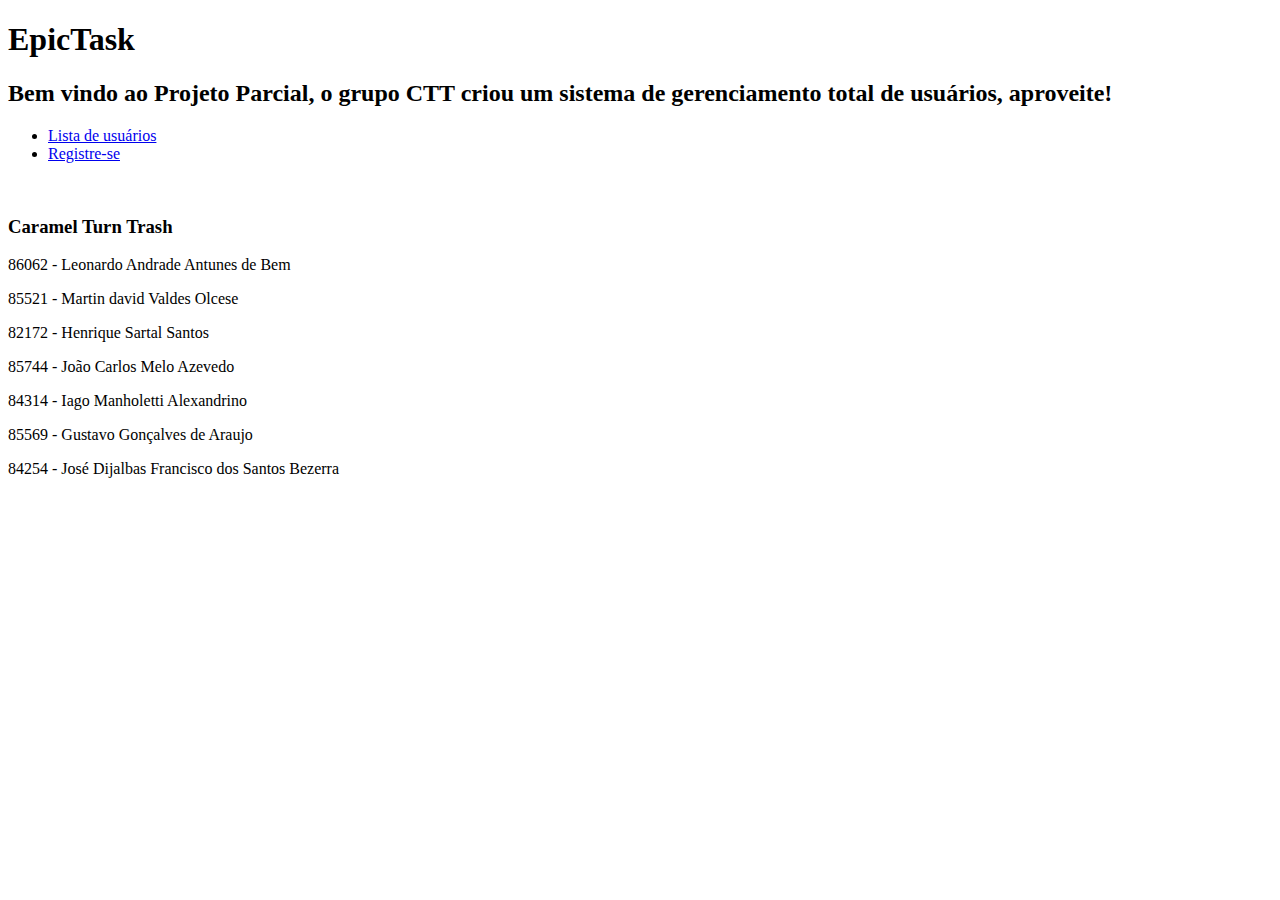
==== src/main/resources/templates/index.html @ 9bf3c940 "projeto final 1.0" ====
<!DOCTYPE html>
<html xmlns:th="http://thymeleaf.org">
<head>
<meta charset="UTF-8">
<title>EpicTask</title>
<link th:href="style.css" rel="stylesheet" />
</head>
<body>

	<h1>EpicTask</h1>
	<h2>Bem vindo ao Projeto Parcial, o grupo CTT criou um sistema de gerenciamento total de usuários, aproveite!</h2>
	<div class="start">
		<ul>
			<li><a href="/list">Lista de usuários</a></li>
			<li><a href="/register">Registre-se</a></li>	
		</ul>
	</div>
	
	
	<div class="cttgroup">
		
		<img th:src="ctt-logo.svg" id="cttimg">
		<h3>Caramel Turn Trash</h3>
		
		<p>86062 - Leonardo Andrade Antunes de Bem</p>
		<p>85521 - Martin david Valdes Olcese</p>
		<p>82172 - Henrique Sartal Santos</p>
		<p>85744 - João Carlos Melo Azevedo</p>
		<p>84314 - Iago Manholetti Alexandrino</p>
		<p>85569 - Gustavo Gonçalves de Araujo</p>
		<p>84254 - José Dijalbas Francisco dos Santos Bezerra</p>
	</div>


</body>
</html>
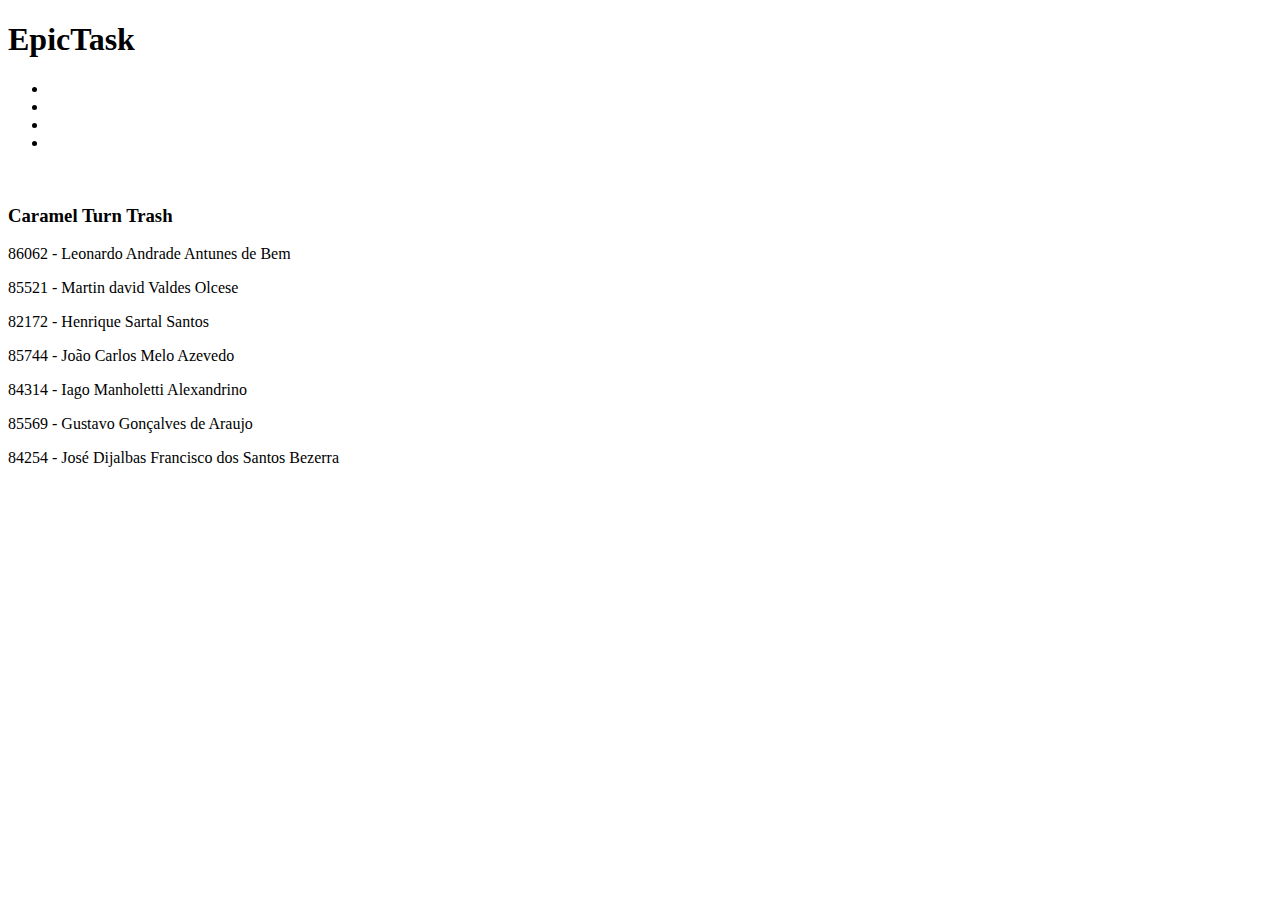
==== commit 580ee946: "Spring Security" ====
--- a/src/main/resources/templates/index.html
+++ b/src/main/resources/templates/index.html
@@ -8,11 +8,13 @@
 <body>
 
 	<h1>EpicTask</h1>
-	<h2>Bem vindo ao Projeto Parcial, o grupo CTT criou um sistema de gerenciamento total de usuários, aproveite!</h2>
+	<h2 th:text="#{subtitle.task}"></h2>
 	<div class="start">
 		<ul>
-			<li><a href="/list">Lista de usuários</a></li>
-			<li><a href="/register">Registre-se</a></li>	
+			<li><a href="/list" th:text="#{menu.a}"></a></li>
+			<li><a href="/register" th:text="#{menu.b}"></a></li>
+			<li><a href="/taskregister" th:text="#{menu.c}"></a></li>	
+			<li><a href="/task" th:text="#{menu.d}"></a></li>		
 		</ul>
 	</div>
 	
